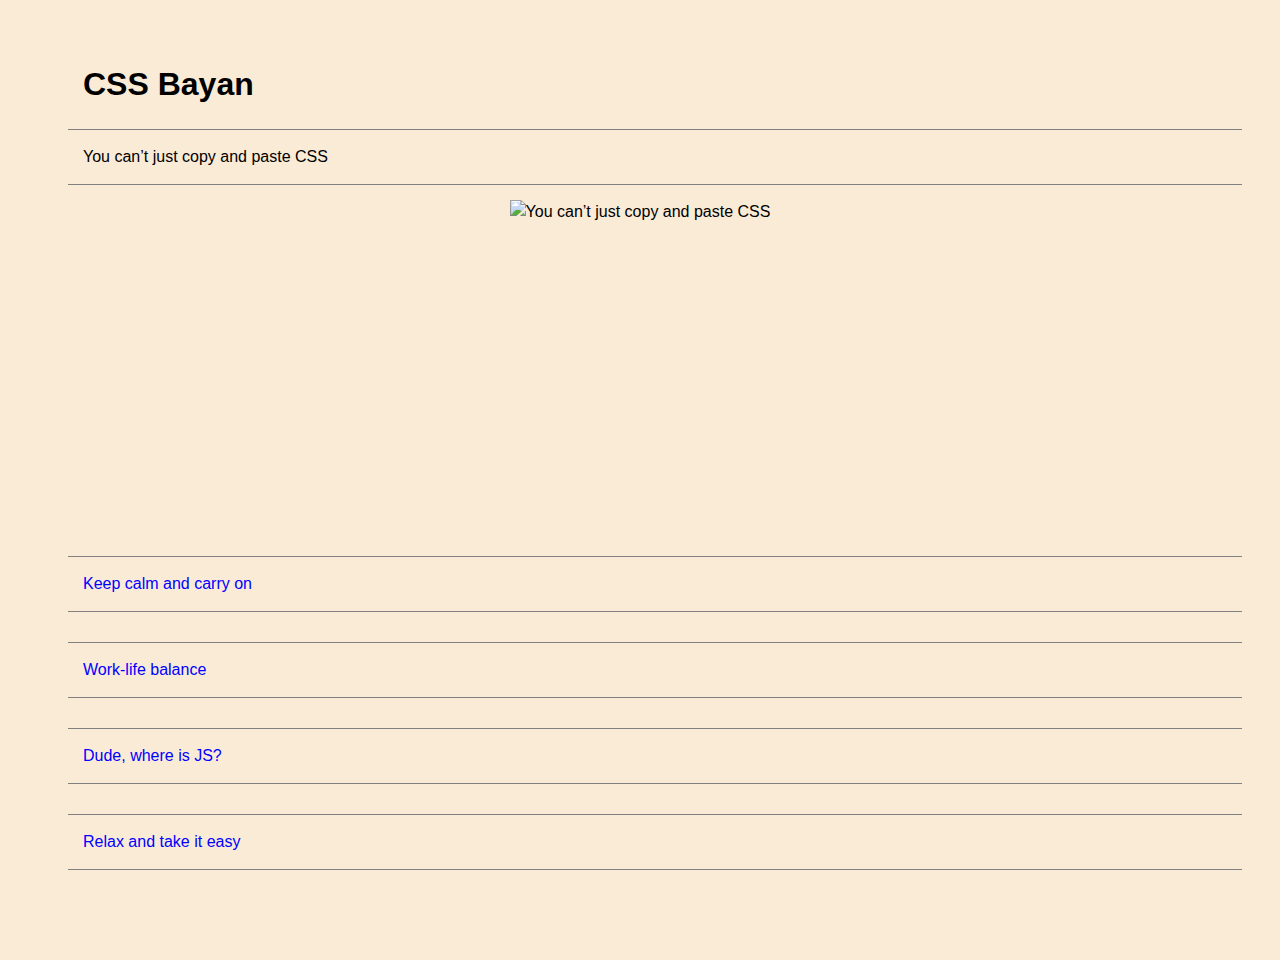
==== index.html @ 5440ca68 "fix: index.html (Sun, March 12, 2023 17:31:00 PM)" ====
<!DOCTYPE html>
<html lang="en">
  <head>
    <meta charset="UTF-8" />
    <meta http-equiv="X-UA-Compatible" content="IE=edge" />
    <meta name="viewport" content="width=device-width, initial-scale=1.0" />
    <title>header</title>
    <link rel="stylesheet" href="style.css" />
    <link
      href="https://use.fontawesome.com/releases/v5.0.8/css/all.css"
      rel="stylesheet"
    />
  </head>

  <body>
    <div class="root">
      <div class="bayan">
        <div class="bayan-name">
          <h1>CSS Bayan</h1>
        </div>
        <div class="bayan-item">
          <input checked class="bayan-input" type="checkbox" id="mem_1" />
          <label class="bayan-title" for="mem_1">
            You can’t just copy and paste CSS
            <i class="fas fa-plus icon-plus icon"></i>
            <i class="fas fa-minus icon-minus icon"></i>
          </label>

          <div class="bayan-picture">
            <img
              src="/Users/ndauhaliuk/Documents/dev/cssBayan/mem/1mem.jpeg"
              alt="You can’t just copy and paste CSS"
              width="400"
              height="341"
            />
          </div>
        </div>

        <div class="bayan-item">
          <input class="bayan-input" type="checkbox" id="mem_2" />
          <label class="bayan-title" for="mem_2">
            Keep calm and carry on
            <i class="fas fa-plus icon-plus icon"></i>
            <i class="fas fa-minus icon-minus icon"></i>
          </label>
          <div class="bayan-picture">
            <img
              src="/Users/ndauhaliuk/Documents/dev/cssBayan/mem/2mem.jpeg"
              alt=" Keep calm and carry on"
              width="400"
              height="341"
            />
          </div>
        </div>

        <div class="bayan-item">
          <input class="bayan-input" type="checkbox" id="mem_3" />
          <label class="bayan-title" for="mem_3">
            Work-life balance
            <i class="fas fa-plus icon-plus icon"></i>
            <i class="fas fa-minus icon-minus icon"></i>
          </label>
          <div class="bayan-picture">
            <img
              src="/Users/ndauhaliuk/Documents/dev/cssBayan/mem/3mem.jpeg"
              alt="Work-life balance"
              width="400"
              height="341"
            />
          </div>
        </div>

        <div class="bayan-item">
          <input class="bayan-input" type="checkbox" id="mem_4" />
          <label class="bayan-title" for="mem_4">
            Dude, where is JS?
            <i class="fas fa-plus icon-plus icon"></i>
            <i class="fas fa-minus icon-minus icon"></i>
          </label>
          <div class="bayan-picture">
            <img
              src="/Users/ndauhaliuk/Documents/dev/cssBayan/mem/4mem.jpeg"
              alt="Dude, where is JS?"
              width="400"
              height="341"
            />
          </div>
        </div>

        <div class="bayan-item">
          <input class="bayan-input" type="checkbox" id="mem_5" />
          <label class="bayan-title" for="mem_5">
            Relax and take it easy
            <i class="fas fa-plus icon-plus icon"></i>
            <i class="fas fa-minus icon-minus icon"></i>
          </label>
          <div class="bayan-picture">
            <img
              src="/Users/ndauhaliuk/Documents/dev/cssBayan/mem/5mem.jpeg"
              alt="Relax and take it easy"
              width="400"
              height="341"
            />
          </div>
        </div>
      </div>
    </div>
  </body>
</html>
---- style.css ----
.bayan {
  margin: 60px;
}

body {
  font-family: Arial, sans-serif;
  font-size: 16px;
  line-height: 1.5;
  background-color: antiquewhite;
  text-align: left;
}

@media (max-width: 320px) {
  body {
    font-size: 24px;
  }
}
@media (max-width: 820px) {
  body {
    font-size: 20px;
  }
}

.bayan-name h1 {
  font-family: Arial, sans-serif;
  font-size: 2rem;
  font-weight: 700;
  margin-left: 15px;
}

.bayan-item {
  position: relative;
}

.bayan-input {
  top: 0;
  left: 0;
  opacity: 0;
  position: absolute;
}

.bayan-input:checked ~ .bayan-title {
  color: black;
}

.bayan-input:checked ~ .bayan-picture {
  /* display: block; */
  visibility: visible;
  transform: scale(1);
  height: 341px;
}

.bayan-input:not(:checked) ~ .bayan-picture {
  /* display: block; */
  visibility: visible;
  transform: scale(0); 
  height: 0px;
}

.bayan-title {
  display: flex;
  align-items: center;
  justify-content: space-between;
  padding: 15px;
  position: relative;
  color: blue;
  cursor: pointer;
  width: 100%;
  text-align: left;
  border-top: 1px solid grey;
  border-bottom: 1px solid grey;
}


.bayan-picture {
  opacity: 1;
  cursor: pointer;
  text-align: center;
  padding: 15px;
  /* display: none; */
  visibility: hidden;
  transition: 0.5s;
}

.bayan-picture:active {
  opacity: 0.5;
  transform: scale(2.5);
}

.bayan .icon {
  display: none;
}

.bayan:hover .bayan-input:checked + label .icon-minus {
  display: block;
}

.bayan:hover .bayan-input:not(:checked) + label .icon-plus {
  display: block;
}
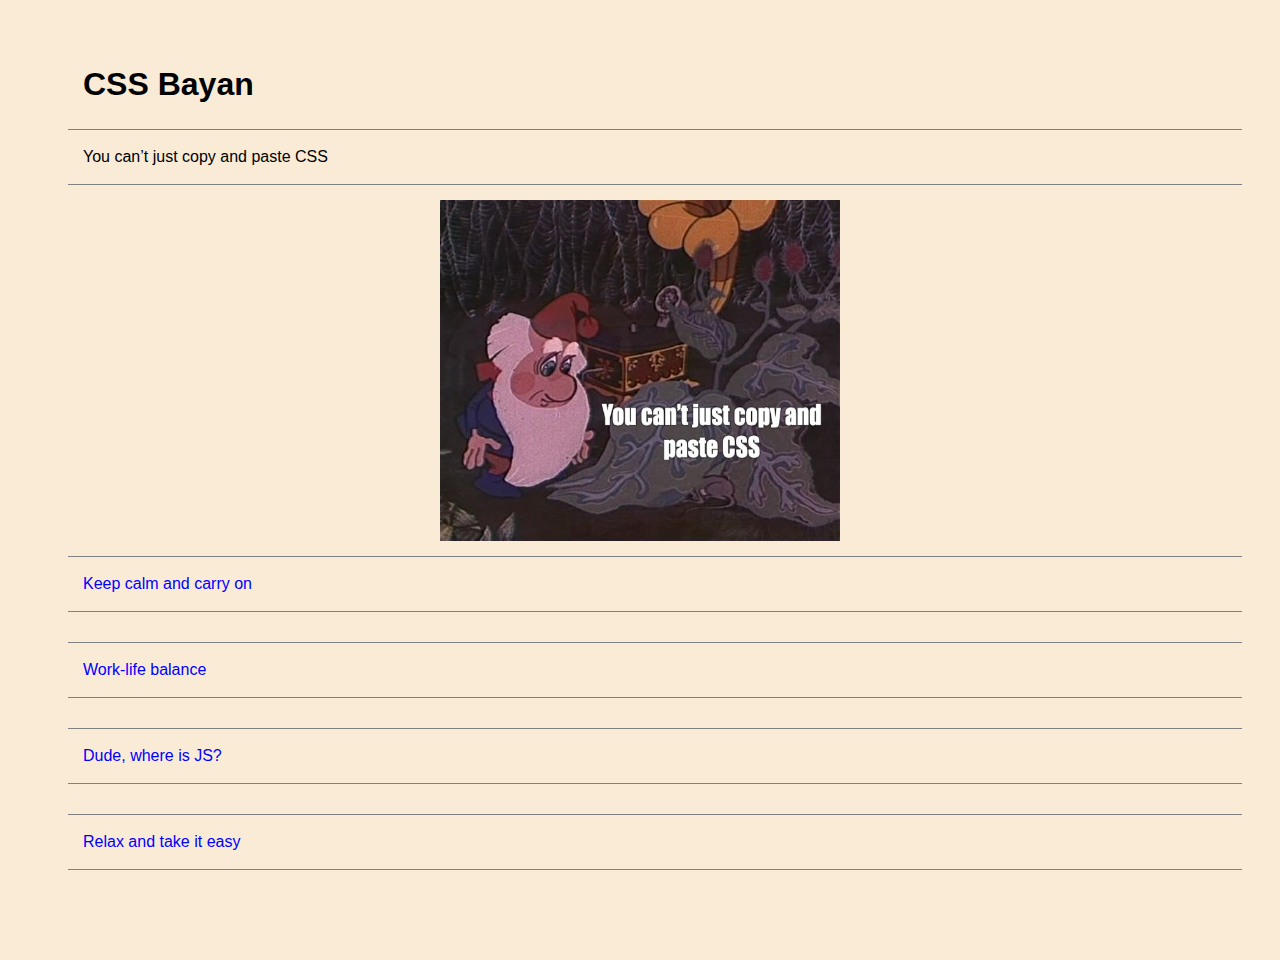
==== commit b46670c8: "fix: images path (Sun, March 12, 2023 17:34:00 PM)" ====
--- a/index.html
+++ b/index.html
@@ -28,7 +28,7 @@
 
           <div class="bayan-picture">
             <img
-              src="/Users/ndauhaliuk/Documents/dev/cssBayan/mem/1mem.jpeg"
+              src="mem/1mem.jpeg"
               alt="You can’t just copy and paste CSS"
               width="400"
               height="341"
@@ -45,7 +45,7 @@
           </label>
           <div class="bayan-picture">
             <img
-              src="/Users/ndauhaliuk/Documents/dev/cssBayan/mem/2mem.jpeg"
+              src="mem/2mem.jpeg"
               alt=" Keep calm and carry on"
               width="400"
               height="341"
@@ -62,7 +62,7 @@
           </label>
           <div class="bayan-picture">
             <img
-              src="/Users/ndauhaliuk/Documents/dev/cssBayan/mem/3mem.jpeg"
+              src="mem/3mem.jpeg"
               alt="Work-life balance"
               width="400"
               height="341"
@@ -79,7 +79,7 @@
           </label>
           <div class="bayan-picture">
             <img
-              src="/Users/ndauhaliuk/Documents/dev/cssBayan/mem/4mem.jpeg"
+              src="mem/4mem.jpeg"
               alt="Dude, where is JS?"
               width="400"
               height="341"
@@ -96,7 +96,7 @@
           </label>
           <div class="bayan-picture">
             <img
-              src="/Users/ndauhaliuk/Documents/dev/cssBayan/mem/5mem.jpeg"
+              src="mem/5mem.jpeg"
               alt="Relax and take it easy"
               width="400"
               height="341"
